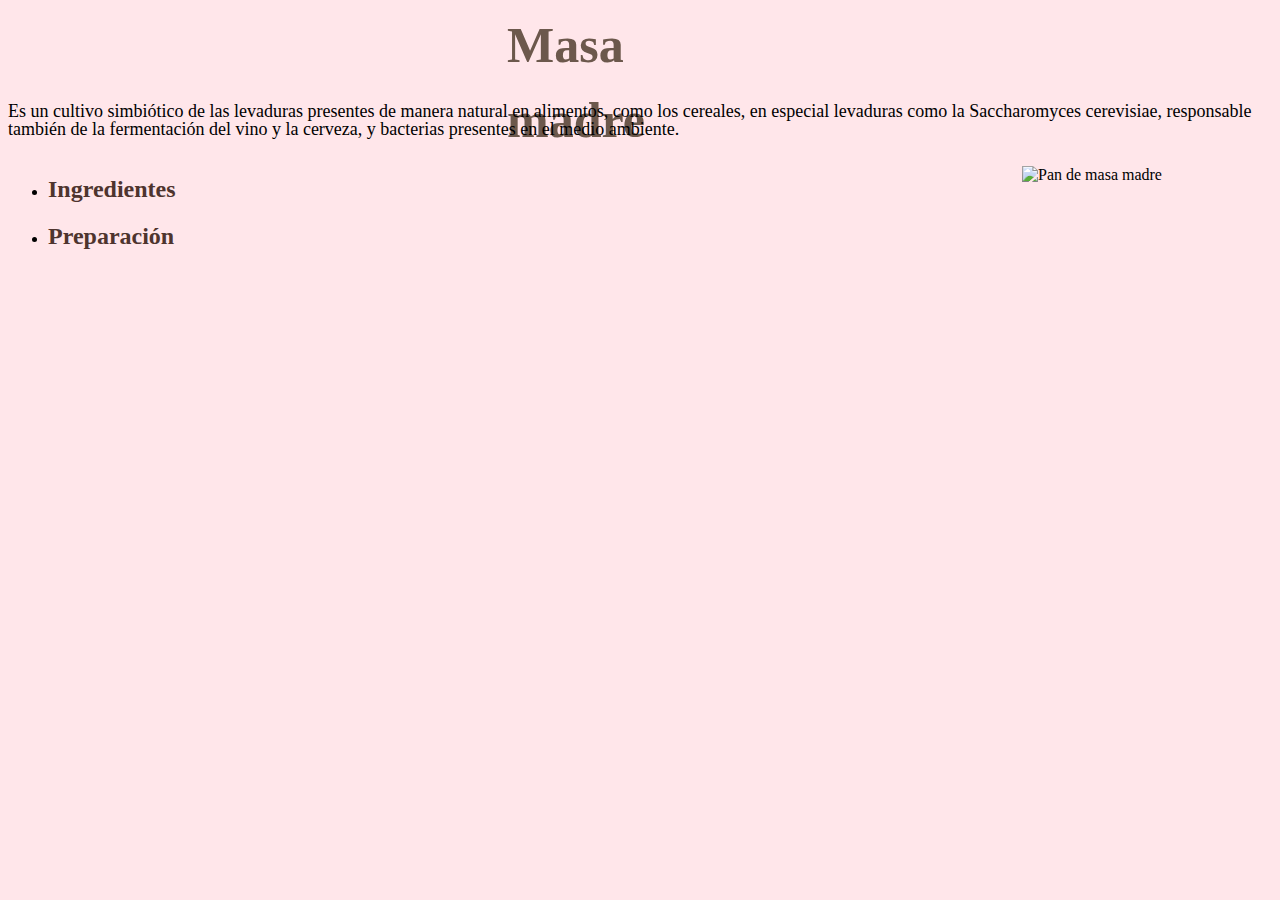
==== index.html @ 27cd07d4 "Se agrega el Proyecto" ====
<!-- Receta de pan -->
<!DOCTYPE html>
<html>
    <head>
        <title>Masa madre</title>
        <meta charset="utf-8">
        <link rel="stylesheet" href="index.css">
    </head>
    <body>
    <h1 class="titulo">Masa madre</h1>
    <h3 class="texto">Es un cultivo simbiótico de las levaduras presentes de manera natural en alimentos, como los cereales, en especial levaduras como la Saccharomyces cerevisiae, responsable también de la fermentación del vino y la cerveza, y bacterias presentes en el medio ambiente.</h3>
    <img src="../Imagenes/Pan.jpg" alt="Pan de masa madre">

    <ul class="links">
        <li><a href="ingredientes.html"><h2 class="sub">Ingredientes</h2></a></li>
        <li><a href="preparacion.html"><h2 class="sub">Preparación</h2></a></li>
    </ul>

    </body>
</html>

<!--Agregar boton de regreso-->
---- index.css ----
html{
    box-sizing: border-box;
}

body{
    background-color: rgba(255, 193, 202, 0.4);
}

.titulo{
    font-size: 50px;
    font-weight: bold;
    line-height: 1.5;
    color: #6c584c ;
    width: 266px;
    height: 60px;
    padding-bottom: 0px;
    margin-left: auto;
    margin-right: auto;
    margin-top: 0px;
}

.texto{
    font-size: 18px;
    font-weight: normal;
    line-height: 1;
    color: black;
}

.links{
    float: left;
    position: absolute;
    margin-top: 1px;
}

img{
    width: 200px;
    height: 100px;
    margin-top: 10px;
    margin-right: 50px;
    float: right;
    position: relative;
}

a{
    color: #4E342E;
    text-decoration: none;
    font-weight: bold;
}

a:visited{
    color:crimson;
    text-decoration: none;
}

a:hover{
    text-decoration: underline;
}

a:active{
    color: orange;
    background-color: lightgray;
}
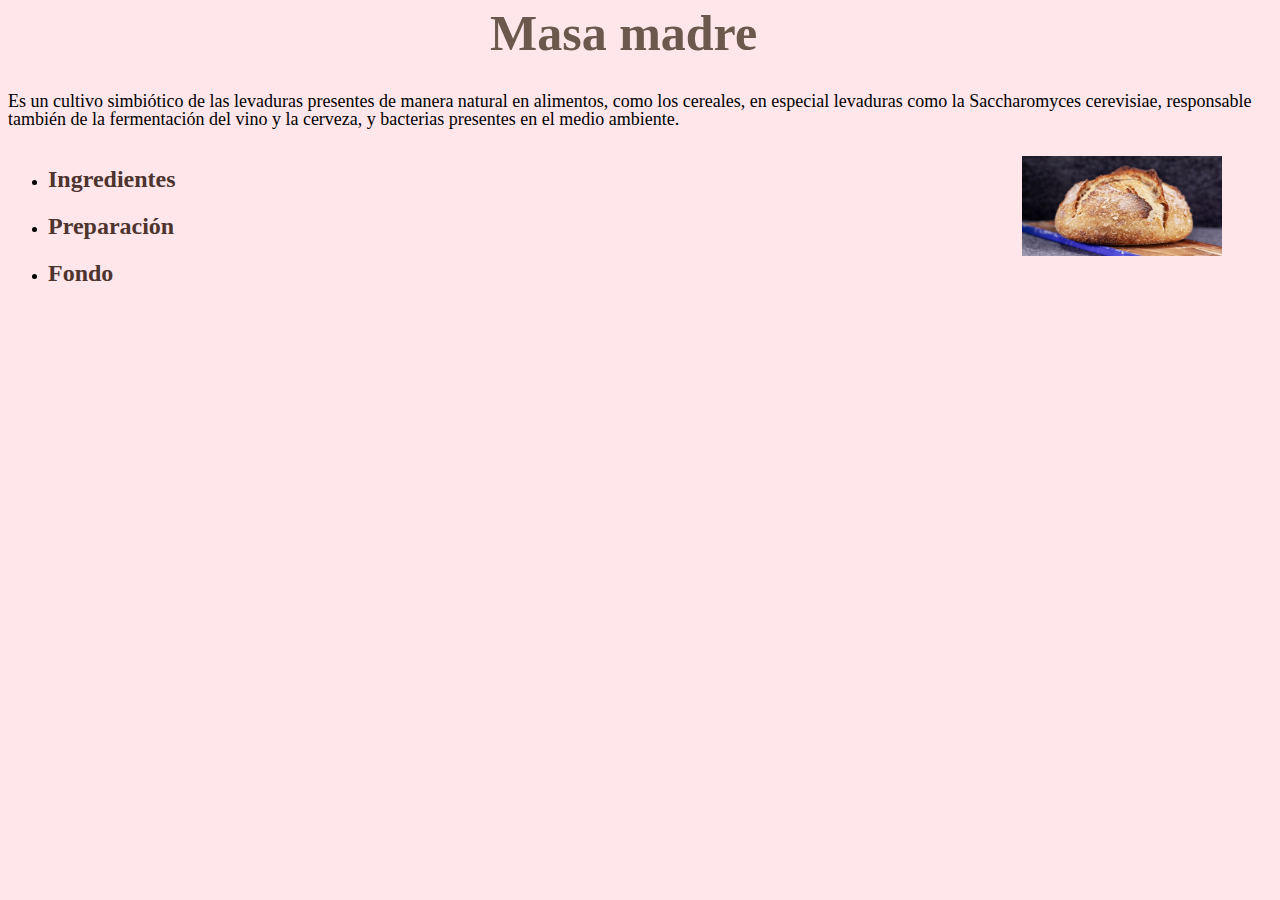
==== commit db3b9bd7: "Estilización de enlaces" ====
--- a/index.html
+++ b/index.html
@@ -13,7 +13,11 @@
 
     <ul class="links">
         <li><a href="ingredientes.html"><h2 class="sub">Ingredientes</h2></a></li>
+
         <li><a href="preparacion.html"><h2 class="sub">Preparación</h2></a></li>
+
+        <li><a href="fondo.html"><h2 class="sub"> Fondo </h2></a>
+        </li>
     </ul>
 
     </body>
--- a/index.css
+++ b/index.css
@@ -3,20 +3,23 @@
 }
 
 body{
-    background-color: rgba(255, 193, 202, 0.4);
+    background: rgba(255, 193, 202, 0.4) /*url(Imagenes/fondo.png)*/;
+    background-size: 25px auto;
 }
 
 .titulo{
     font-size: 50px;
     font-weight: bold;
-    line-height: 1.5;
+    line-height: 1;
     color: #6c584c ;
-    width: 266px;
-    height: 60px;
-    padding-bottom: 0px;
+    width:300px;
+    height: 50px;
+    padding: 0px;
     margin-left: auto;
     margin-right: auto;
     margin-top: 0px;
+    /*background-color: rgba(255, 255, 255, 1);
+    backdrop-filter: blur(100px);*/
 }
 
 .texto{
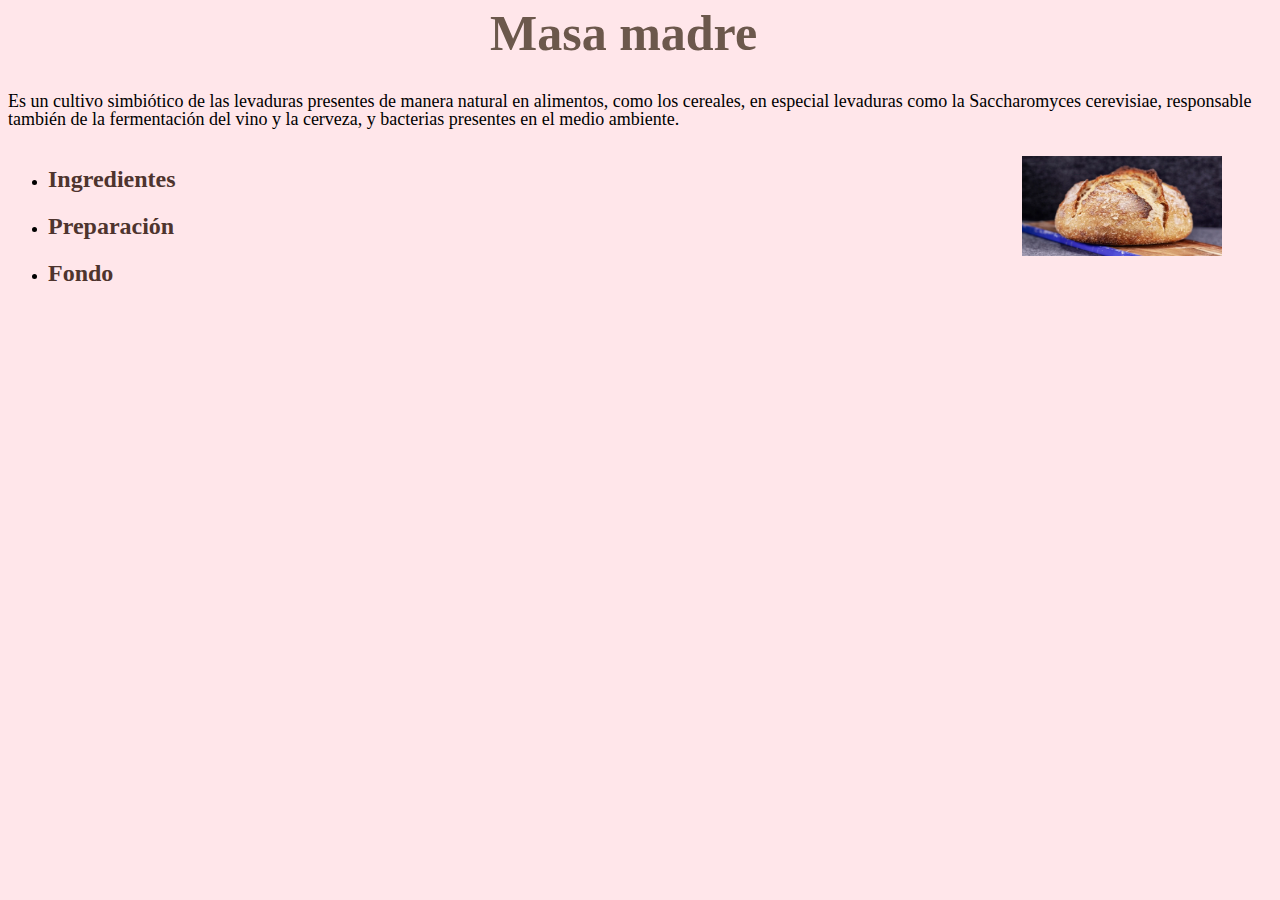
==== commit 3a29632d: "Arreglo de imagenes" ====
--- a/index.html
+++ b/index.html
@@ -4,12 +4,13 @@
     <head>
         <title>Masa madre</title>
         <meta charset="utf-8">
+        <meta name="viewport" content="width=device-width,initial-scale1.0">
         <link rel="stylesheet" href="index.css">
     </head>
     <body>
     <h1 class="titulo">Masa madre</h1>
     <h3 class="texto">Es un cultivo simbiótico de las levaduras presentes de manera natural en alimentos, como los cereales, en especial levaduras como la Saccharomyces cerevisiae, responsable también de la fermentación del vino y la cerveza, y bacterias presentes en el medio ambiente.</h3>
-    <img src="../Imagenes/Pan.jpg" alt="Pan de masa madre">
+    <img src="Imagenes/pan.webp" alt="Pan de masa madre">
 
     <ul class="links">
         <li><a href="ingredientes.html"><h2 class="sub">Ingredientes</h2></a></li>
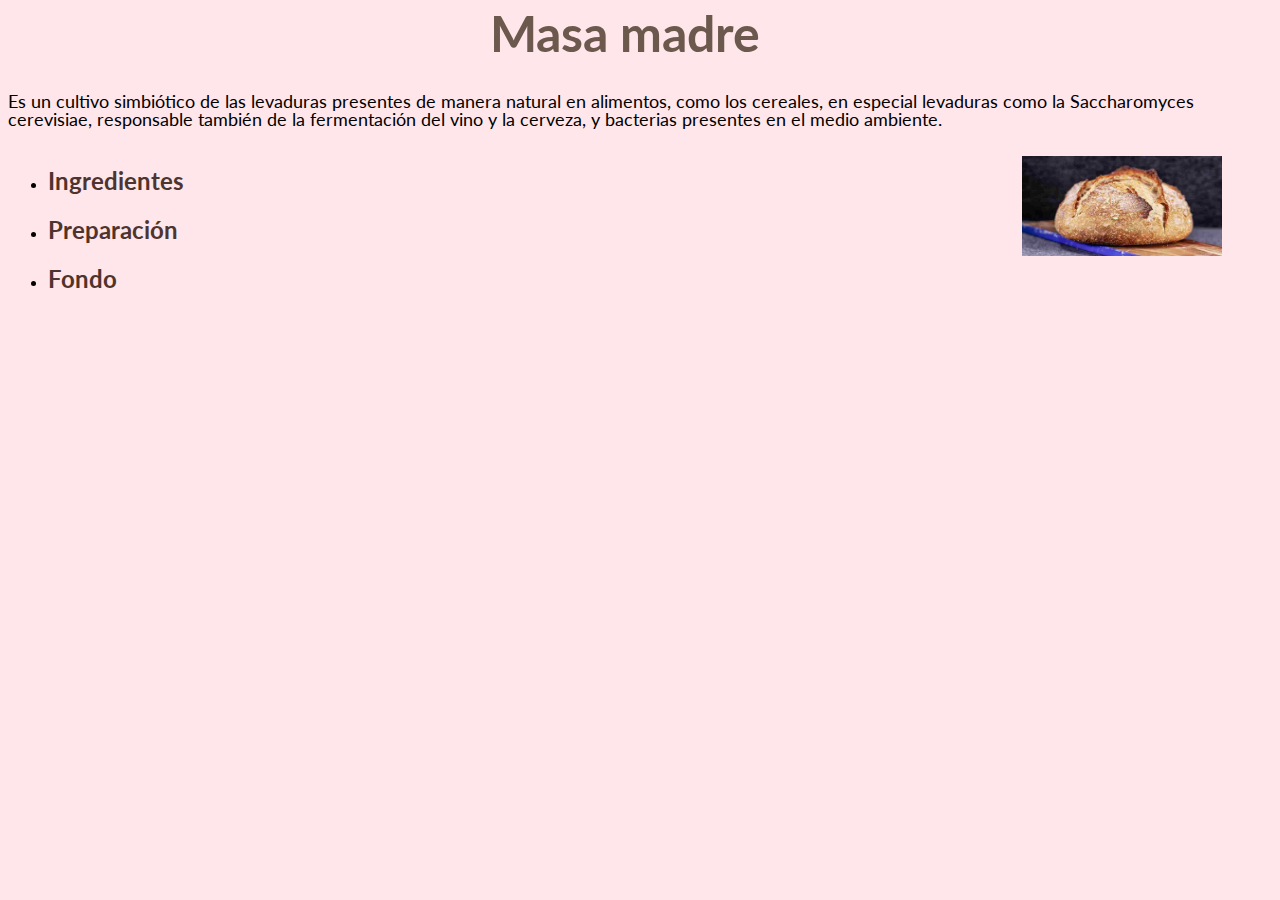
==== commit 9d512287: "Cambio de tipografia" ====
--- a/index.html
+++ b/index.html
@@ -6,6 +6,9 @@
         <meta charset="utf-8">
         <meta name="viewport" content="width=device-width,initial-scale1.0">
         <link rel="stylesheet" href="index.css">
+        <link rel="preconnect" href="https://fonts.googleapis.com">
+        <link rel="preconnect" href="https://fonts.gstatic.com" crossorigin>
+        <link href="https://fonts.googleapis.com/css2?family=Lato:wght@300&display=swap" rel="stylesheet">
     </head>
     <body>
     <h1 class="titulo">Masa madre</h1>
--- a/index.css
+++ b/index.css
@@ -5,6 +5,7 @@
 body{
     background: rgba(255, 193, 202, 0.4) /*url(Imagenes/fondo.png)*/;
     background-size: 25px auto;
+    font-family: 'Lato', sans-serif;
 }
 
 .titulo{
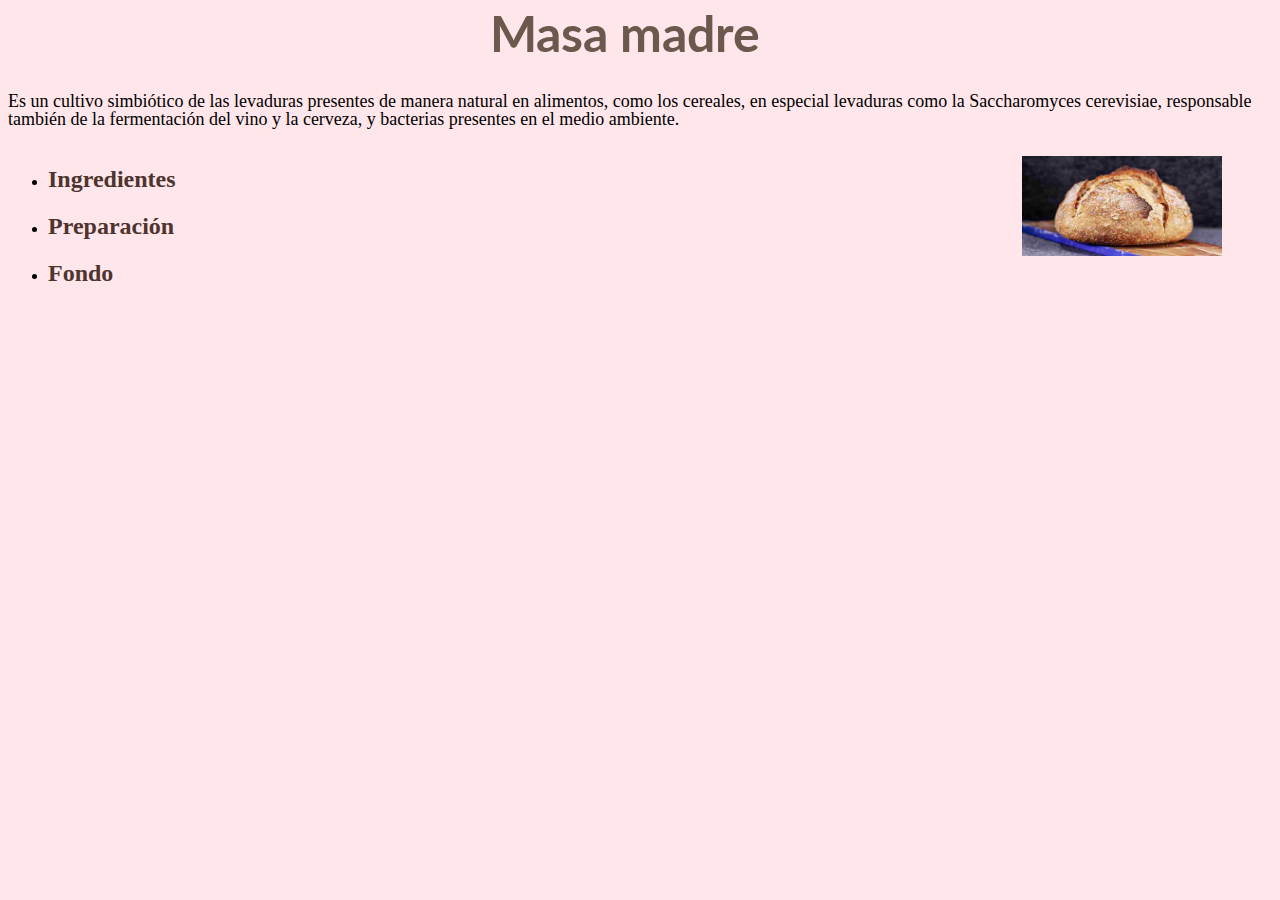
==== commit 119516bf: "Solucion 1.0" ====
--- a/index.html
+++ b/index.html
@@ -4,7 +4,6 @@
     <head>
         <title>Masa madre</title>
         <meta charset="utf-8">
-        <meta name="viewport" content="width=device-width,initial-scale1.0">
         <link rel="stylesheet" href="index.css">
         <link rel="preconnect" href="https://fonts.googleapis.com">
         <link rel="preconnect" href="https://fonts.gstatic.com" crossorigin>
--- a/index.css
+++ b/index.css
@@ -5,7 +5,6 @@
 body{
     background: rgba(255, 193, 202, 0.4) /*url(Imagenes/fondo.png)*/;
     background-size: 25px auto;
-    font-family: 'Lato', sans-serif;
 }
 
 .titulo{
@@ -21,6 +20,7 @@
     margin-top: 0px;
     /*background-color: rgba(255, 255, 255, 1);
     backdrop-filter: blur(100px);*/
+    font-family: 'Lato', sans-serif;
 }
 
 .texto{
